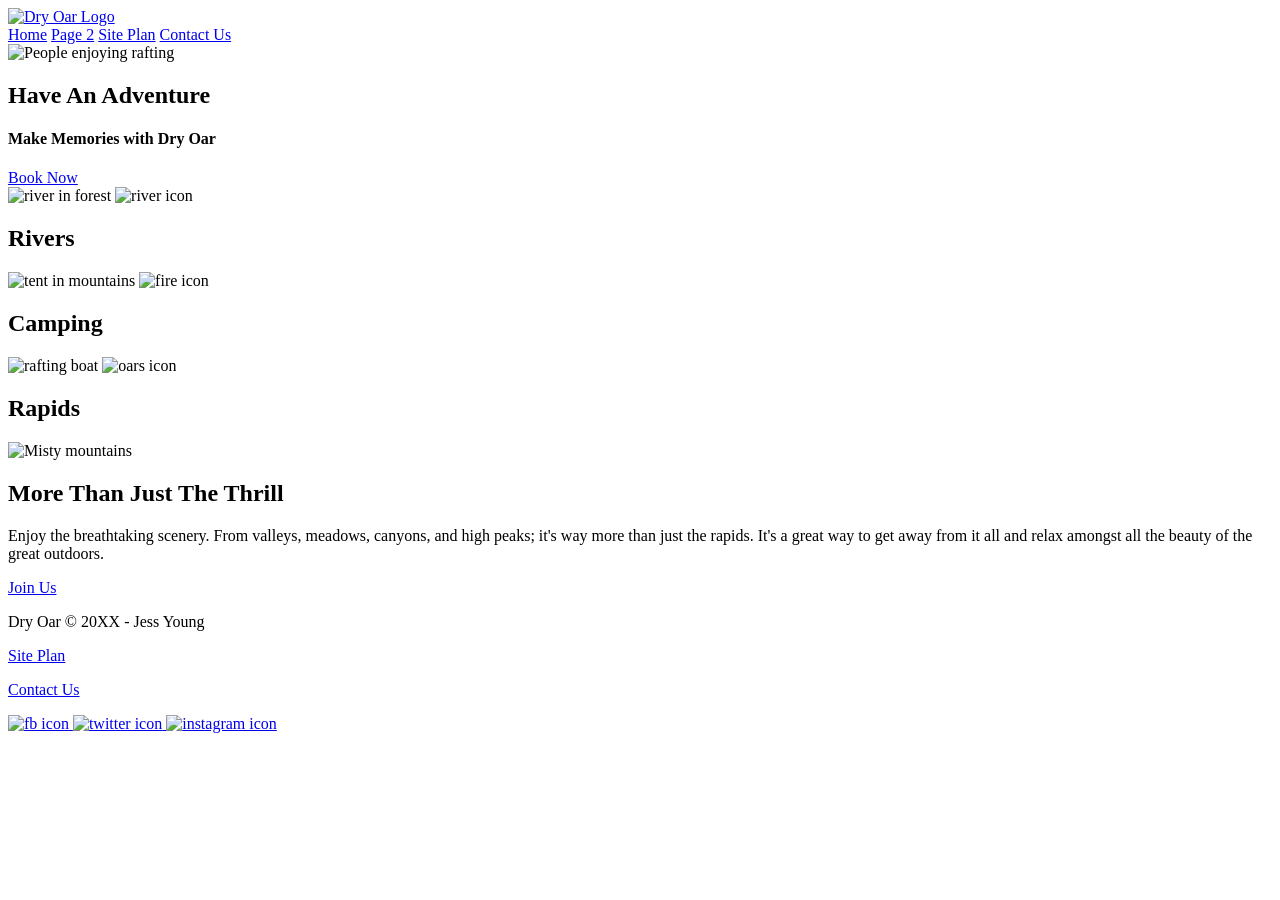
==== wwr/index.html @ c075369b "home page html" ====
<!DOCTYPE html>
<html lang="en">
<head>
    <meta charset="UTF-8">
    <meta http-equiv="X-UA-Compatible" content="IE=edge">
    <meta name="viewport" content="width=device-width, initial-scale=1.0">
    <title>Whitewater Rafting | Dry Oar | Home</title>
</head>
<body>
    <header>
       <a id="logo_link" href="index.html">
            <img class="logo" src="dryoarlogo3.png" alt="Dry Oar Logo">
       </a>
       <nav>
            <a href="index.html">Home</a>
            <a href="#">Page 2</a>
            <a href="site-plan-rafting.html">Site Plan</a>
            <a href="contactus.html">Contact Us</a>
       </nav>
       <div id="hero">
            <div id="hero-box">
                <img id="hero-img" src="images/hero.png" alt="People enjoying rafting">
            </div>
            <section id="hero_msg">
                <h1 class="home-title">Have An Adventure</h1>
                <h4>Make Memories with Dry Oar</h4>
                <div class="button-box">
                    <a class="book" href="contactus.html">Book Now</a>
                </div>
            </section>
       </div>
    </header>
       <main class="home-grid">
        <section class="rivers-card">
            <img class="card-img" src="images/rivers.jpg" alt="river in forest">
            <img class="icon" src="images/river_icon.png" alt="river icon">
            <h2>Rivers</h2>
        </section>
        <section class="camping-card">
            <img class="card-img" src="images/camping.jpg" alt="tent in mountains">
            <img class="icon" src="images/fire_icon.png" alt="fire icon">
            <h2>Camping</h2>
        </section>
        <section class="rapids-card">
            <img class="card-img" src="images/rapids.jpg" alt="rafting boat">
            <img class="icon" src="images/oars.png" alt="oars icon">
            <h2>Rapids</h2>
        </section>
        <img class="mountains" src="images/mountains.jpg" alt="Misty mountains">
        <section class="msg">
            <h2>More Than Just The Thrill</h2>
            <p>Enjoy the breathtaking scenery. From valleys, meadows, canyons, and high peaks; it's way more than just the rapids. It's a great way to get away from it all and relax amongst all the beauty of the great outdoors. </p>
            <a class='join' href="rivers.html">Join Us</a>
        </section>
    </main>
    <footer>
        <p>Dry Oar &copy; 20XX - Jess Young</p>
        <p><a href="site-plan-rafting.html">Site Plan</a></p>
        <p><a href="contactus.html">Contact Us</a></p>
        <div class="social">
            <a href="https://facebook.com">
                <img src="images/facebook.png" alt="fb icon">
            </a>
            <a href="https://twitter.com">
                <img src="images/twitter.png" alt="twitter icon">
            </a>
            <a href="https://instagram.com">
                <img src="images/instagram.png" alt="instagram icon">
            </a>
        </div>
    </footer> 
</body>
</html>
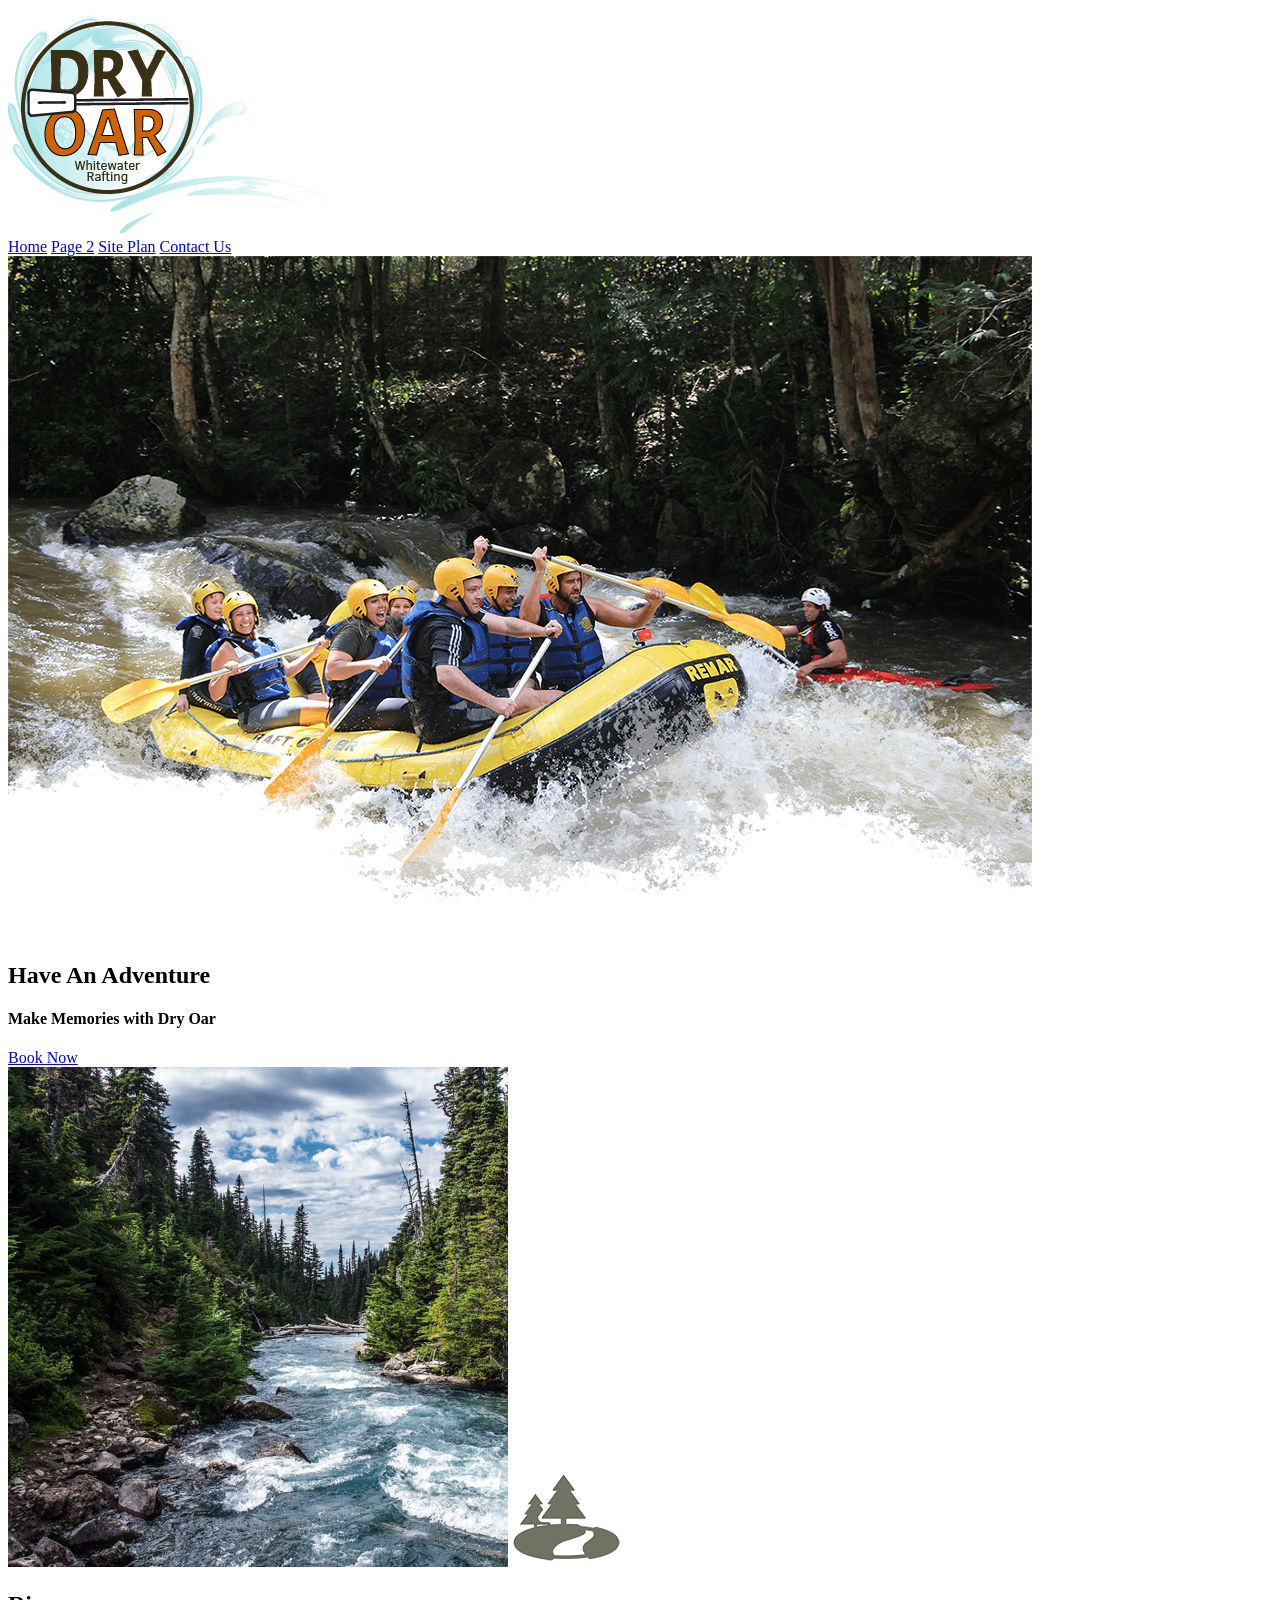
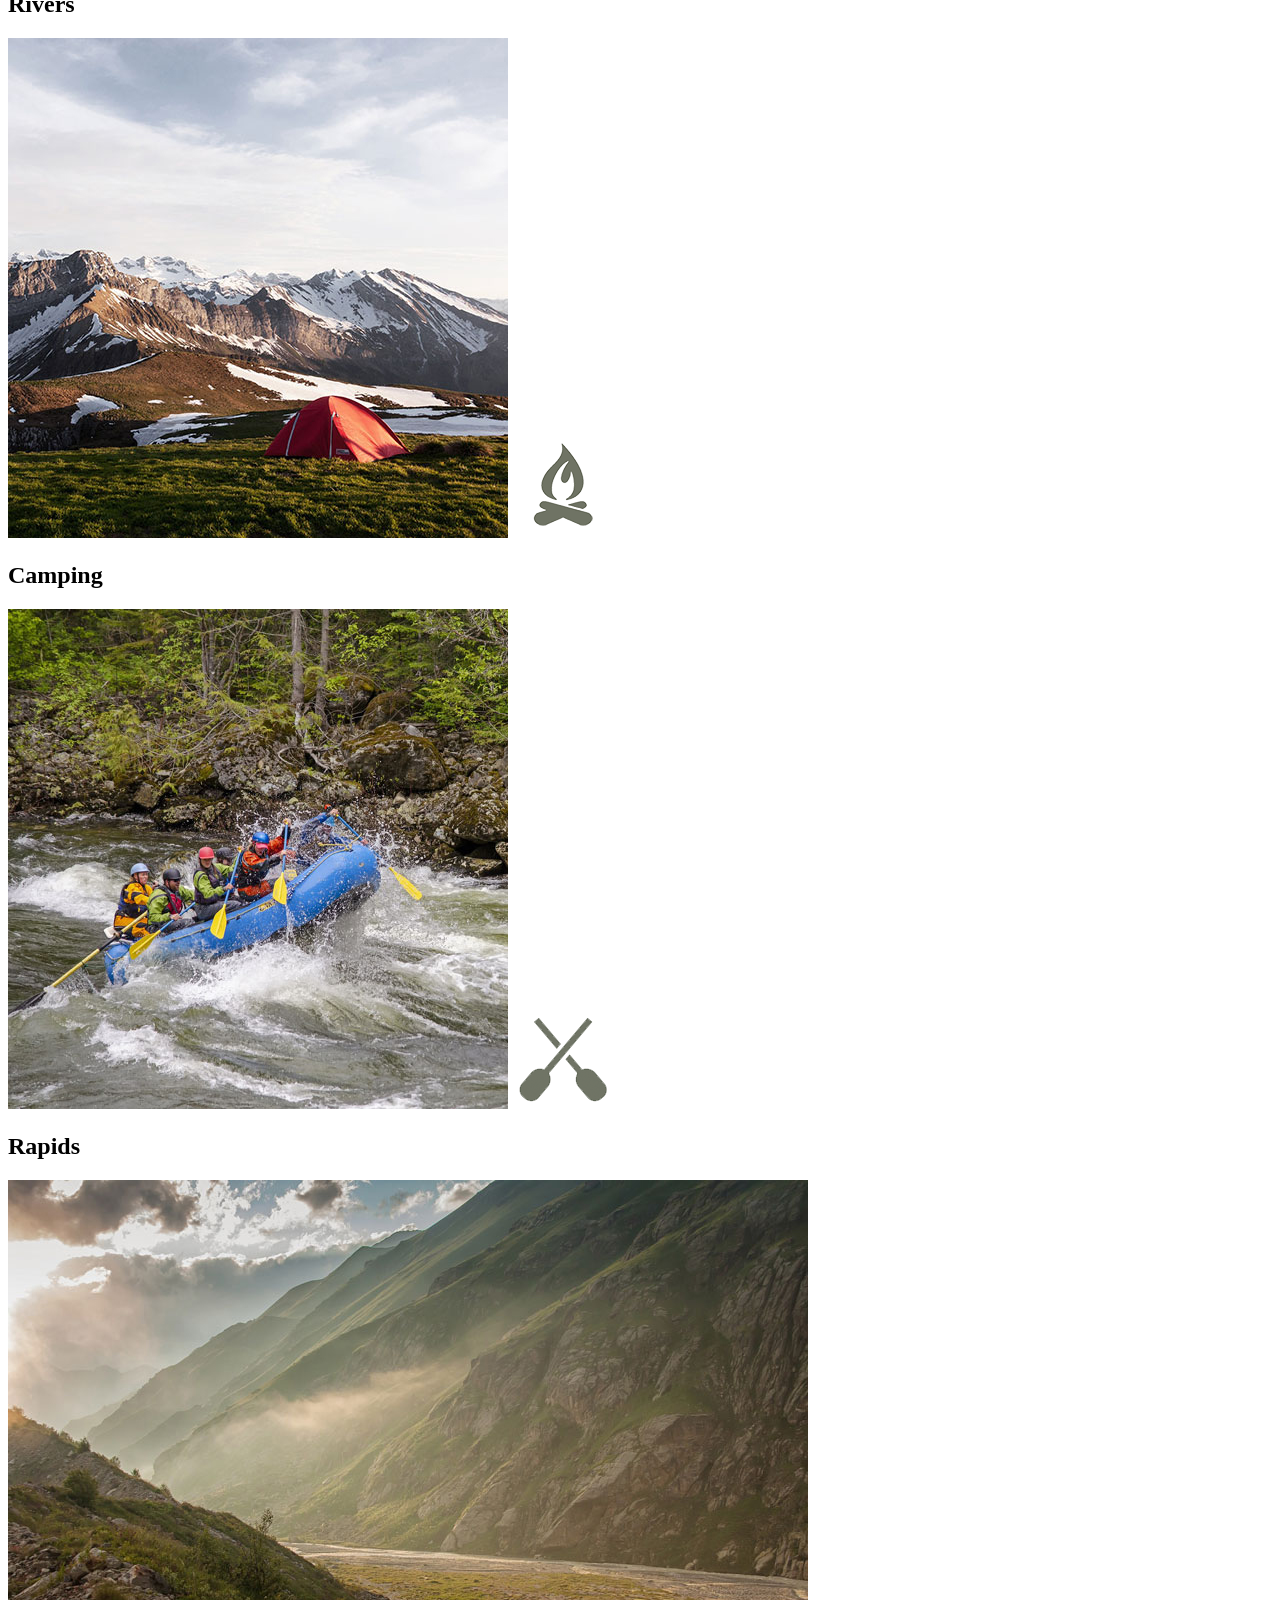
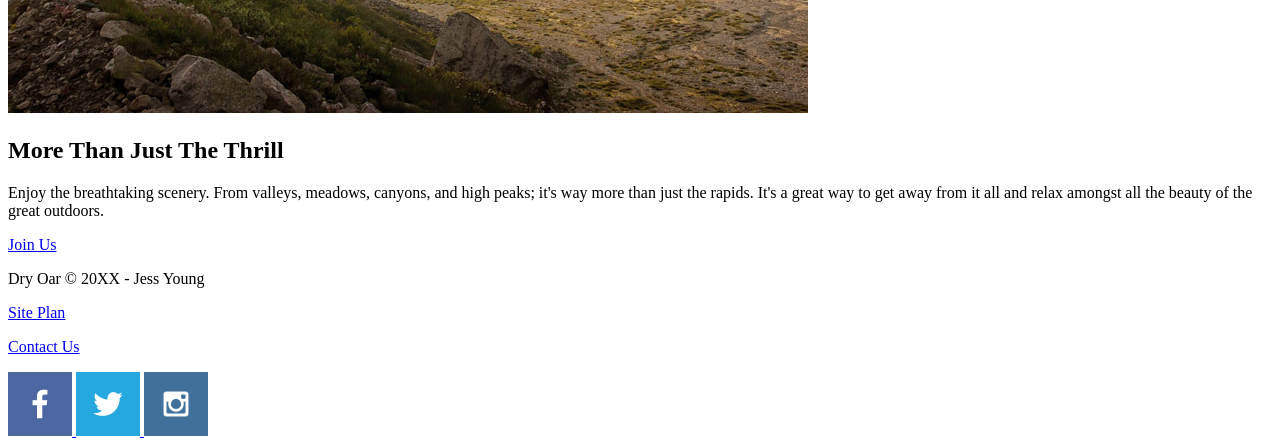
==== commit da678b7e: "image changes" ====
--- a/wwr/index.html
+++ b/wwr/index.html
@@ -9,7 +9,7 @@
 <body>
     <header>
        <a id="logo_link" href="index.html">
-            <img class="logo" src="dryoarlogo3.png" alt="Dry Oar Logo">
+            <img class="logo" src="images/images/dryoarlogo3.png" alt="Dry Oar Logo">
        </a>
        <nav>
             <a href="index.html">Home</a>
@@ -19,7 +19,7 @@
        </nav>
        <div id="hero">
             <div id="hero-box">
-                <img id="hero-img" src="images/hero.png" alt="People enjoying rafting">
+                <img id="hero-img" src="images/images/hero.png" alt="People enjoying rafting">
             </div>
             <section id="hero_msg">
                 <h1 class="home-title">Have An Adventure</h1>
@@ -32,21 +32,21 @@
     </header>
        <main class="home-grid">
         <section class="rivers-card">
-            <img class="card-img" src="images/rivers.jpg" alt="river in forest">
-            <img class="icon" src="images/river_icon.png" alt="river icon">
+            <img class="card-img" src="images/images/rivers.jpg" alt="river in forest">
+            <img class="icon" src="images/images/river_icon.png" alt="river icon">
             <h2>Rivers</h2>
         </section>
         <section class="camping-card">
-            <img class="card-img" src="images/camping.jpg" alt="tent in mountains">
-            <img class="icon" src="images/fire_icon.png" alt="fire icon">
+            <img class="card-img" src="images/images/camping.jpg" alt="tent in mountains">
+            <img class="icon" src="images/images/fire_icon.png" alt="fire icon">
             <h2>Camping</h2>
         </section>
         <section class="rapids-card">
-            <img class="card-img" src="images/rapids.jpg" alt="rafting boat">
-            <img class="icon" src="images/oars.png" alt="oars icon">
+            <img class="card-img" src="images/images/rapids.jpg" alt="rafting boat">
+            <img class="icon" src="images/images/oars.png" alt="oars icon">
             <h2>Rapids</h2>
         </section>
-        <img class="mountains" src="images/mountains.jpg" alt="Misty mountains">
+        <img class="mountains" src="images/images/mountains.jpg" alt="Misty mountains">
         <section class="msg">
             <h2>More Than Just The Thrill</h2>
             <p>Enjoy the breathtaking scenery. From valleys, meadows, canyons, and high peaks; it's way more than just the rapids. It's a great way to get away from it all and relax amongst all the beauty of the great outdoors. </p>
@@ -59,13 +59,13 @@
         <p><a href="contactus.html">Contact Us</a></p>
         <div class="social">
             <a href="https://facebook.com">
-                <img src="images/facebook.png" alt="fb icon">
+                <img src="images/images/facebook.png" alt="fb icon">
             </a>
             <a href="https://twitter.com">
-                <img src="images/twitter.png" alt="twitter icon">
+                <img src="images/images/twitter.png" alt="twitter icon">
             </a>
             <a href="https://instagram.com">
-                <img src="images/instagram.png" alt="instagram icon">
+                <img src="images/images/instagram.png" alt="instagram icon">
             </a>
         </div>
     </footer> 
